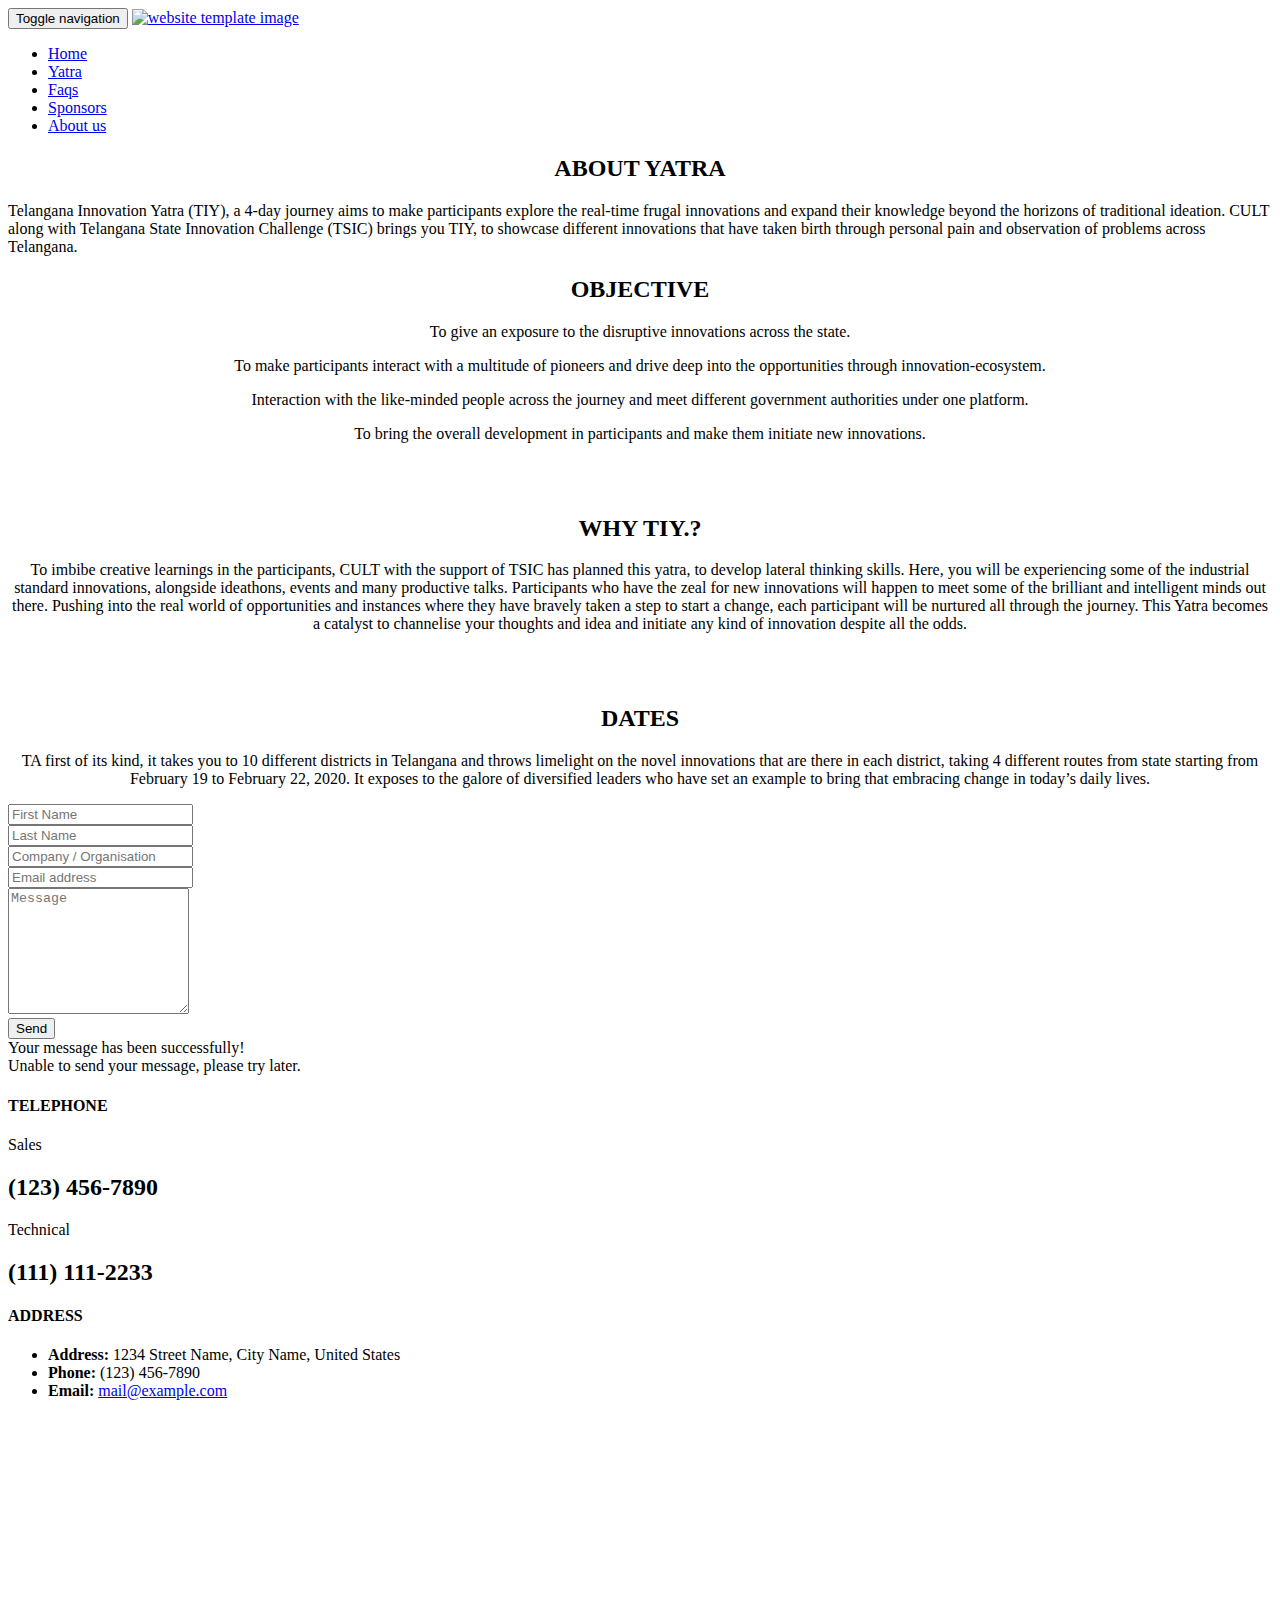
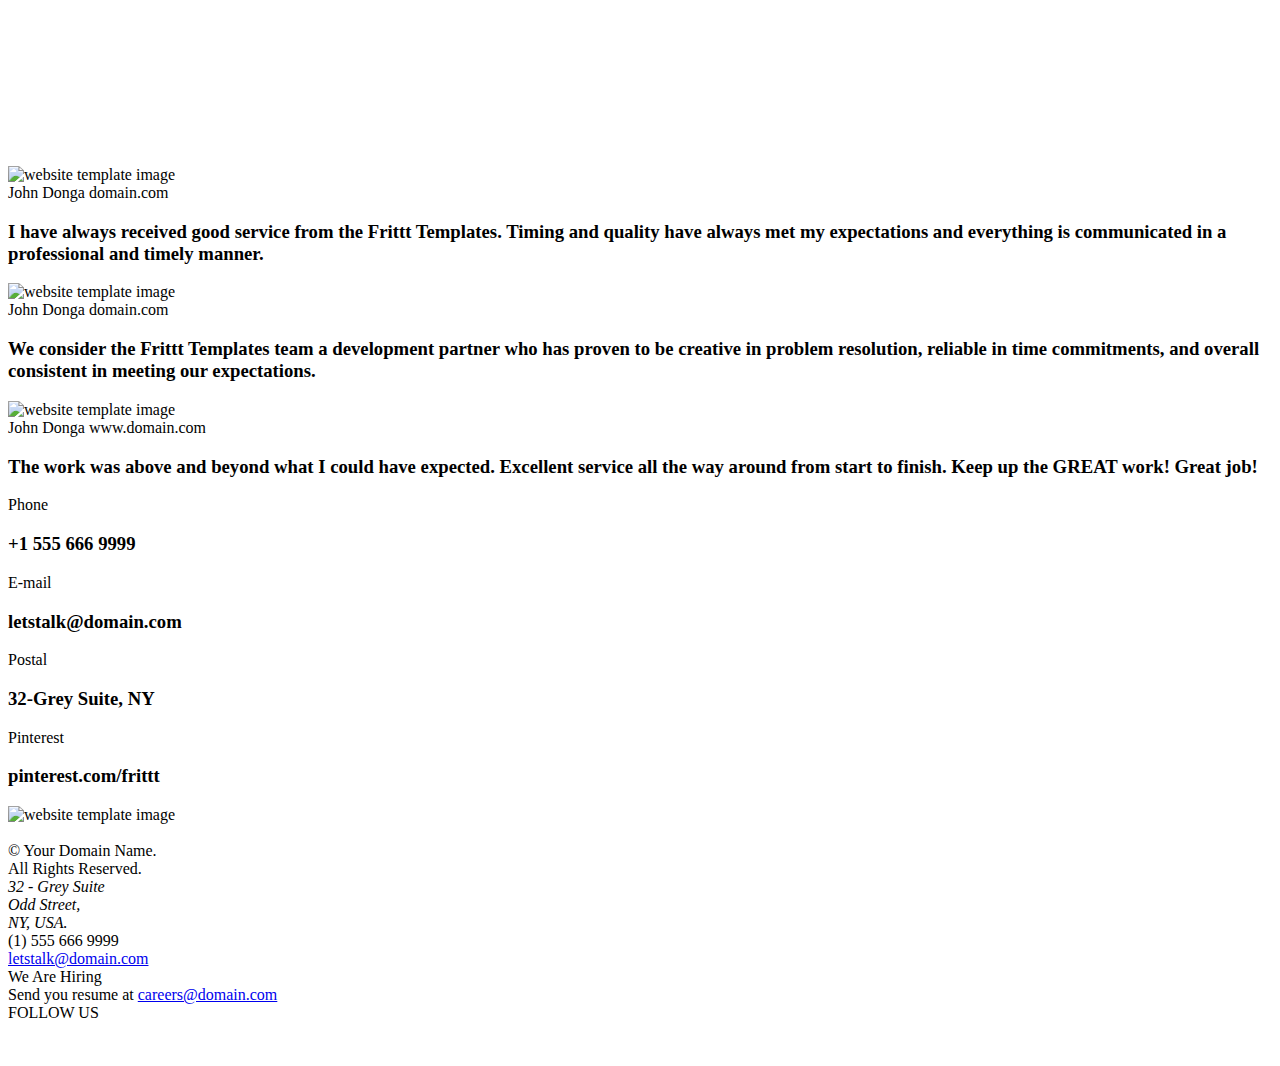
==== pages/about.html @ 552bbc72 "." ====
﻿<!DOCTYPE html>
<html>

<!-- Mirrored from www.free-css.com/assets/files/free-css-templates/preview/page235/thempleite/pages/contact.php by HTTrack Website Copier/3.x [XR&CO'2014], Wed, 11 Dec 2019 18:02:16 GMT -->
<!-- Added by HTTrack -->
<meta http-equiv="content-type" content="text/html;charset=UTF-8" /><!-- /Added by HTTrack -->

<head>
  <title>Telangana Innovation Yatra 2020 | About us</title>
  <meta charset="utf-8">
  <meta name="viewport" content="width=device-width, initial-scale=1.0, maximum-scale=1.0, user-scalable=no">
  <link rel="stylesheet" type="text/css" href="../assets/css/owl.theme.css">
  <link rel="stylesheet" type="text/css" href="../assets/css/pace-theme-flash.css">
  <link rel="stylesheet" type="text/css" href="../assets/css/bootstrap.min.css">
  <link rel="stylesheet" type="text/css" href="../assets/css/font-awesome.min.css">
  <link rel="stylesheet" type="text/css" href="../assets/css/style.css">
  <link rel="stylesheet" type="text/css" href="../assets/css/responsive.css">
  <link rel="stylesheet" type="text/css" href="../assets/css/animate.min.css">
  <style type="text/css">
    #freecssfooter {
      display: block;
      width: 100%;
      padding: 120px 0 20px;
      overflow: hidden;
      background-color: transparent;
      z-index: 5000;
      text-align: center;
    }

    #freecssfooter div#fcssholder div {
      display: none;
    }

    #freecssfooter div#fcssholder div:first-child {
      display: block;
    }

    #freecssfooter div#fcssholder div:first-child a {
      float: none;
      margin: 0 auto;
    }
  </style>
</head>

<body>
  <script type="text/javascript">
    (function () {
      var bsa = document.createElement('script');
      bsa.type = 'text/javascript';
      bsa.async = true;
      bsa.src = '../../../../../../../../s3.buysellads.com/ac/bsa.js';
      (document.getElementsByTagName('head')[0] || document.getElementsByTagName('body')[0]).appendChild(bsa);
    })();
  </script>
  <div class="main-wrapper">
    <div role="navigation" class="navbar navbar-default navbar-static-top">
      <div class="container">
        <div class="compressed">
          <div class="navbar-header">
            <button data-target=".navbar-collapse" data-toggle="collapse" class="navbar-toggle" type="button"><span
                class="sr-only">Toggle navigation</span> <span class="icon-bar"></span><span
                class="icon-bar"></span><span class="icon-bar"></span></button>
            <a href="https://vijayabhaskar00.github.io/cultnew/index.html" class="navbar-brand compressed"><img
                src="../assets/img/logo_condensed.png" alt="website template image"
                data-src="../assets/img/logo_condensed.png" width="119" height="22"></a>
          </div>
          <div class="navbar-collapse collapse">
            <ul class="nav navbar-nav navbar-right">
              <li><a href="https://vijayabhaskar00.github.io/cultnew/index.html">Home</a></li>
              <li><a href="pages/Yatra.html">Yatra</a></li>
              <li><a href="pages/Faqs.html">Faqs</a></li>
              <li><a href="pages/sponsors.html">Sponsors</a></li>
              <li><a href="pages/about.html">About us</a></li>
            </ul>
          </div>
        </div>
      </div>
    </div>
    <div class="section grey text-center m-t-60 p-t-40 p-b-40" id="banner-footer">
      <h2 style="text-align:center" class="normal m-b-10">ABOUT YATRA</h2>
      <p>Telangana Innovation Yatra (TIY), a 4-day journey aims to make participants explore the real-time frugal
        innovations and expand their knowledge beyond the horizons of traditional ideation. CULT along with Telangana
        State Innovation Challenge (TSIC) brings you TIY, to showcase different innovations that have taken birth
        through personal pain and observation of problems across Telangana.</p>
    </div>

    <h2 style="text-align:center" class="normal m-b-10">OBJECTIVE</h2>
    <p style="text-align:center">
      <p style="text-align:center">To give an exposure to the disruptive innovations across the state.
      </p>
      <p style="text-align:center">To make participants interact with a multitude of pioneers and drive deep into the
        opportunities through innovation-ecosystem.
      </p>
      <p style="text-align:center">Interaction with the like-minded people across the journey and meet different
        government authorities under one platform.
      </p>
      <p style="text-align:center">To bring the overall development in participants and make them initiate new
        innovations.
      </p>
    </p>

    <br>
    <br>

    <h2 style="text-align:center" class="normal m-b-10">WHY TIY.?</h2>
    <p style="text-align:center">
      <p style="text-align:center">To imbibe creative learnings in the participants, CULT with the support of TSIC has
        planned this yatra, to develop lateral thinking skills. Here, you will be experiencing some of the industrial
        standard innovations, alongside ideathons, events and many productive talks. Participants who have the zeal for
        new innovations will happen to meet some of the brilliant and intelligent minds out there. Pushing into the real
        world of opportunities and instances where they have bravely taken a step to start a change, each participant
        will be nurtured all through the journey. This Yatra becomes a catalyst to channelise your thoughts and idea and
        initiate any kind of innovation despite all the odds.
      </p>
    </p>

    <br>
    <br>

    <h2 style="text-align:center" class="normal m-b-10">DATES</h2>
    <p style="text-align:center">
      <p style="text-align:center">TA first of its kind, it takes you to 10 different districts in Telangana and throws
        limelight on the novel innovations that are there in each district, taking 4 different routes from state
        starting from February 19 to February 22, 2020. It exposes to the galore of diversified leaders who have set an
        example to bring that embracing change in today’s daily lives.
      </p>
    </p>










    <div class="section white">
      <div class="container">
        <div class=" p-b-60">
          <div class="row p-t-30">
            <div class="col-md-6 col-sm-6">
              <form id="contact_form" method="post" action="#">
                <div class="row form-row">
                  <div class="col-md-10">
                    <input name="txtFirstName" id="textFirstName" type="text" class="form-control"
                      placeholder="First Name">
                  </div>
                </div>
                <div class="row form-row">
                  <div class="col-md-10">
                    <input name="txtLastName" id="txtLastName" type="text" class="form-control" placeholder="Last Name">
                  </div>
                </div>
                <div class="row form-row">
                  <div class="col-md-10">
                    <input name="txtCompany" id="txtCompany" type="text" class="form-control"
                      placeholder="Company / Organisation">
                  </div>
                </div>
                <div class="row form-row">
                  <div class="col-md-10">
                    <input name="txtEmailAddress" id="txtEmailAddress" type="text" class="form-control"
                      placeholder="Email address">
                  </div>
                </div>
                <div class="row form-row">
                  <div class="col-md-10">
                    <textarea id="txtDesc" name="txtMessage" class="form-control" placeholder="Message"
                      rows="8"></textarea>
                  </div>
                </div>
                <div class="row form-row">
                  <div class="col-md-10">
                    <button type="button" id="button-send" class="btn btn-primary btn-cons">Send</button>
                  </div>
                  <div id="success">Your message has been successfully!</div>
                  <div id="error">Unable to send your message, please try later.</div>
                </div>
              </form>
            </div>
            <div class="col-md-6 feature-list">
              <h4 class="title custom-font text-black no-margin p-b-10">TELEPHONE</h4>
              <p class="no-margin">Sales</p>
              <h2 class="custom-font text-black no-margin">(123) 456-7890</h2>
              <p class="no-margin">Technical</p>
              <h2 class="custom-font text-black no-margin">(111) 111-2233</h2>
              <section class="p-t-20 p-b-20">
                <h4 class="title custom-font text-black">ADDRESS</h4>
                <ul class="address-list">
                  <li><i class="fa fa-map-marker"></i><strong>Address:</strong> 1234 Street Name, City Name, United
                    States</li>
                  <li><i class="fa fa-phone"></i><strong>Phone:</strong> (123) 456-7890</li>
                  <li><i class="fa fa-envelope"></i><strong>Email:</strong> <a
                      href="https://www.free-css.com/free-css-templates">mail@example.com</a></li>
                </ul>
              </section>
            </div>
          </div>
        </div>
      </div>
    </div>
    <div class="section white" style="height:350px" id="map"></div>
    <div class="section grey">
      <div class="container">
        <div class="p-t-60 p-b-50">
          <div id="testomonials" class="owl-carousel row">
            <div class="item">
              <div class="col-md-6 col-md-offset-3 text-center">
                <div class="testimonial-thumb"><img src="../assets/img/testimonial_img1.png"
                    alt="website template image"></div>
                <div class="testimonial-user"><span>John Donga</span> domain.com</div>
                <h3 class="normal text-center">I have always received good service from the Frittt Templates. Timing
                  and
                  quality have always met my expectations and everything is communicated in a professional and timely
                  manner.</h3>
              </div>
            </div>
            <div class="item">
              <div class="col-md-6 col-md-offset-3 text-center">
                <div class="testimonial-thumb"><img src="../assets/img/testimonial_img2.png"
                    alt="website template image"></div>
                <div class="testimonial-user"><span>John Donga</span> domain.com</div>
                <h3 class="normal text-center">We consider the Frittt Templates team a development partner who has
                  proven to be creative in problem resolution, reliable in time commitments, and overall consistent in
                  meeting our expectations.</h3>
              </div>
            </div>
            <div class="item">
              <div class="col-md-6 col-md-offset-3 text-center">
                <div class="testimonial-thumb"><img src="../assets/img/testimonial_img3.png"
                    alt="website template image"></div>
                <div class="testimonial-user"><span>John Donga</span> www.domain.com</div>
                <h3 class="semi-bold text-center">The work was above and beyond what I could have expected. Excellent
                  service all the way around from start to finish. Keep up the GREAT work! Great job!</h3>
              </div>
            </div>
          </div>
        </div>
      </div>
    </div>
    <div class="section black contact-details green-icons">
      <div class="container">
        <div class="row">
          <div class="col-md-3 text-center">
            <div class="services-box-3"><i class="fa fa-phone"></i>
              <div class="content">
                <p>Phone</p>
                <h3>+1 555 666 9999</h3>
              </div>
            </div>
          </div>
          <div class="col-md-3 text-center">
            <div class="services-box-3"><i class="fa fa-envelope"></i>
              <div class="content">
                <p>E-mail</p>
                <h3>letstalk@domain.com</h3>
              </div>
            </div>
          </div>
          <div class="col-md-3 text-center">
            <div class="services-box-3"><i class="fa fa-map-marker"></i>
              <div class="content">
                <p>Postal</p>
                <h3>32-Grey Suite, NY</h3>
              </div>
            </div>
          </div>
          <div class="col-md-3 text-center">
            <div class="services-box-3"><i class="fa fa-pinterest-square"></i>
              <div class="content">
                <p>Pinterest</p>
                <h3>pinterest.com/frittt</h3>
              </div>
            </div>
          </div>
        </div>
      </div>
    </div>
    <div class="section white footer">
      <div class="container">
        <div class="p-t-30 p-b-50">
          <div class="row">
            <div class="col-md-2 col-lg-2 col-sm-2 col-xs-12 xs-m-b-20"><img src="../assets/img/logo_condensed.png"
                alt="website template image" data-src="../assets/img/logo_condensed.png" width="119" height="22"><br>
              <br>
              &copy; Your Domain Name.<br>
              All Rights Reserved.</div>
            <div class="col-md-4 col-lg-3 col-sm-4 col-xs-12 xs-m-b-20">
              <address class="xs-no-padding col-md-6 col-lg-6 col-sm-6 col-xs-12">
                32 - Grey Suite<br>
                Odd Street,<br>
                NY, USA.
              </address>
              <div class="xs-no-padding col-md-6 col-lg-6 col-sm-6">
                <div>(1) 555 666 9999</div>
                <a href="https://www.free-css.com/free-css-templates">letstalk@domain.com</a>
              </div>
              <div class="clearfix"></div>
            </div>
            <div class="col-md-2 col-lg-2 col-sm-2 col-xs-12 xs-m-b-20">
              <div class="bold">We Are Hiring</div>
              Send you resume at <a href="https://www.free-css.com/free-css-templates">careers@domain.com</a>
            </div>
            <div class="col-md-2 col-lg-2 col-sm-2 col-xs-12">
              <div class="bold">FOLLOW US</div>
              <br>
              <a href="https://www.free-css.com/free-css-templates"><i class="fa fa-facebook fa-2x"></i></a>&nbsp;<a
                href="https://www.free-css.com/free-css-templates"><i class="fa fa-twitter fa-2x"></i></a>&nbsp;<a
                href="https://www.free-css.com/free-css-templates"><i class="fa fa-youtube-play fa-2x"></i></a>&nbsp;<a
                href="https://www.free-css.com/free-css-templates"><i class="fa fa-github fa-2x"></i></a>&nbsp;<a
                href="https://www.free-css.com/free-css-templates"><i class="fa fa-dribbble fa-2x"></i></a>&nbsp;<a
                href="https://www.free-css.com/free-css-templates"><i class="fa fa-pinterest fa-2x"></i></a>
            </div>
          </div>
        </div>
      </div>
    </div>
  </div>
  <script src="../assets/js/jquery-1.8.3.min.js"></script>
  <script src="../assets/js/bootstrap.min.js"></script>
  <script src="../assets/js/pace.min.js"></script>
  <script src="../assets/js/jquery.unveil.min.js"></script>
  <script src="../assets/js/owl.carousel.min.js"></script>
  <script src="../assets/js/jquery.nicescroll.min.js"></script>
  <script src="http://maps.google.com/maps/api/js?key=AIzaSyBc7sEZqdqwxb0cKJ3f85nGOZt2fNYqDVg"></script>
  <script src="../assets/js/gmaps.js"></script>
  <script src="../assets/js/google_maps.js"></script>
  <script src="../assets/js/core.js"></script>
</body>

<!-- Mirrored from www.free-css.com/assets/files/free-css-templates/preview/page235/thempleite/pages/contact.php by HTTrack Website Copier/3.x [XR&CO'2014], Wed, 11 Dec 2019 18:02:17 GMT -->

</html>
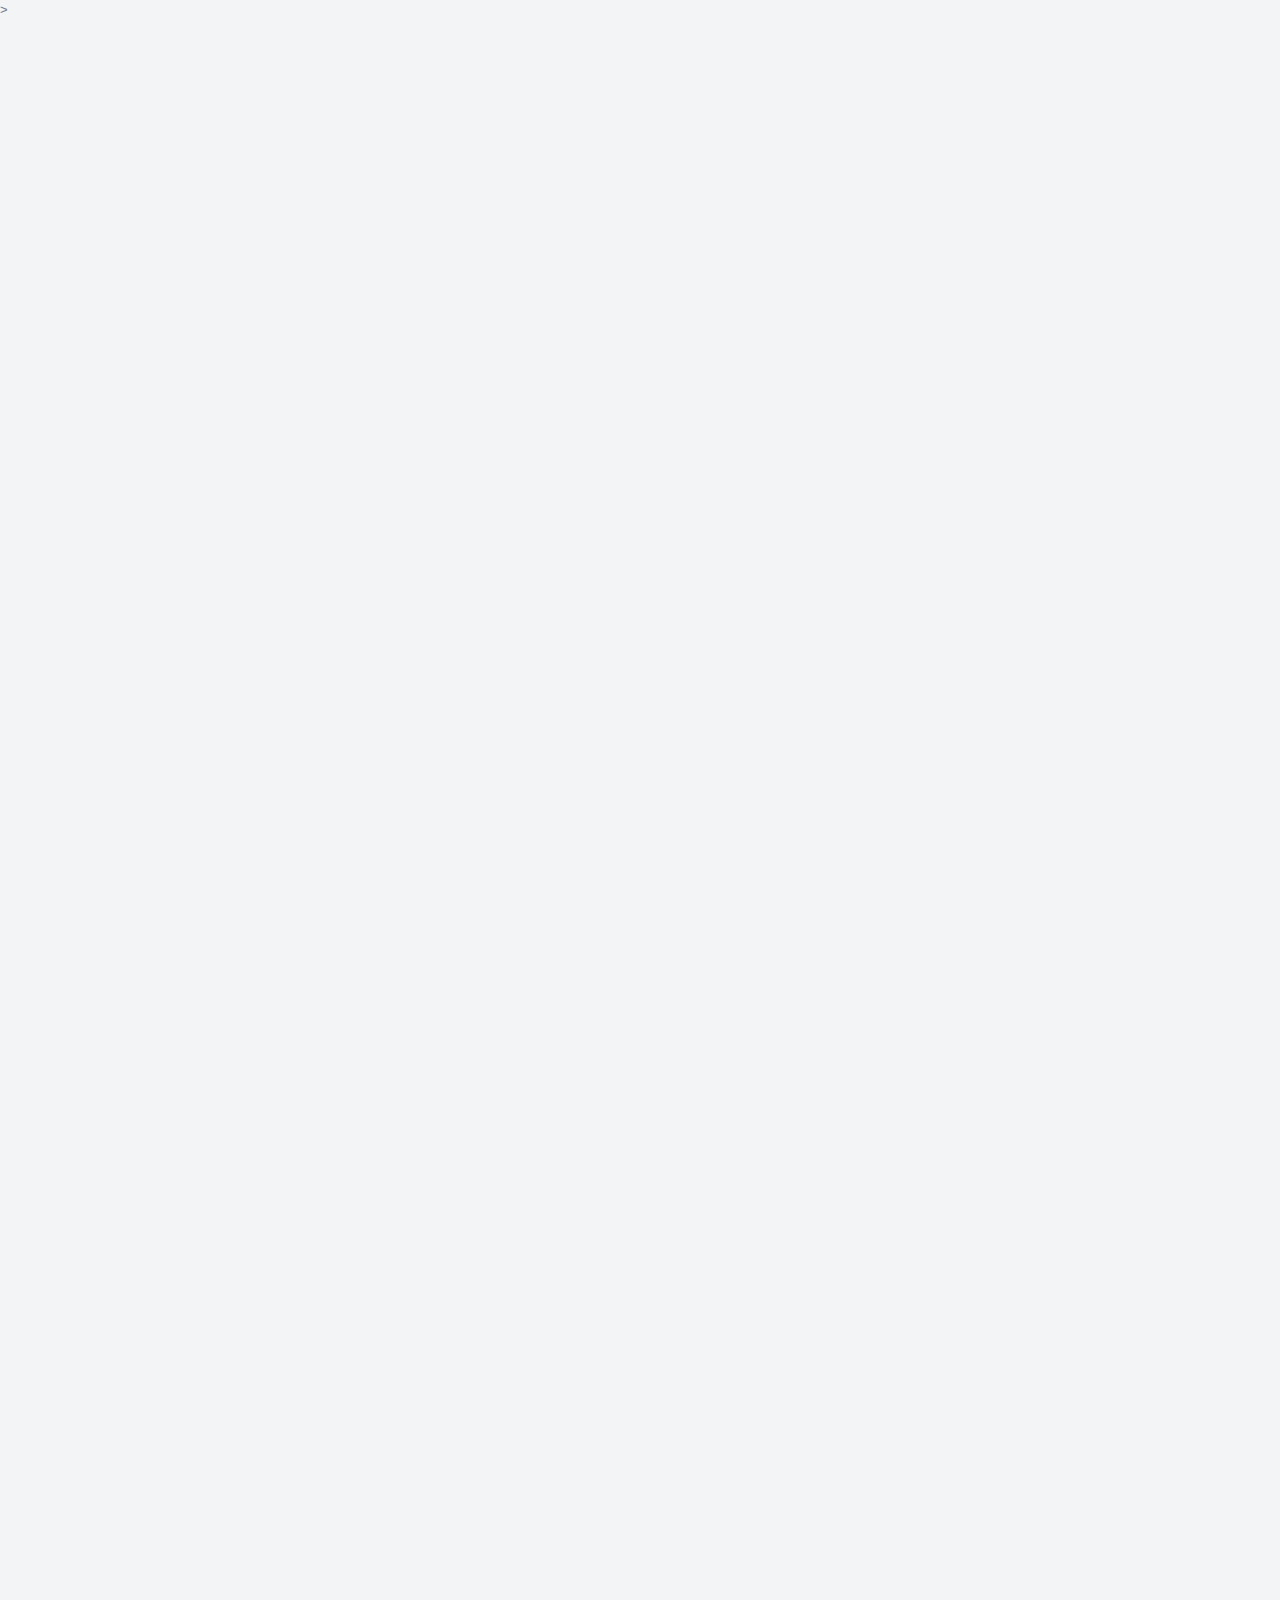
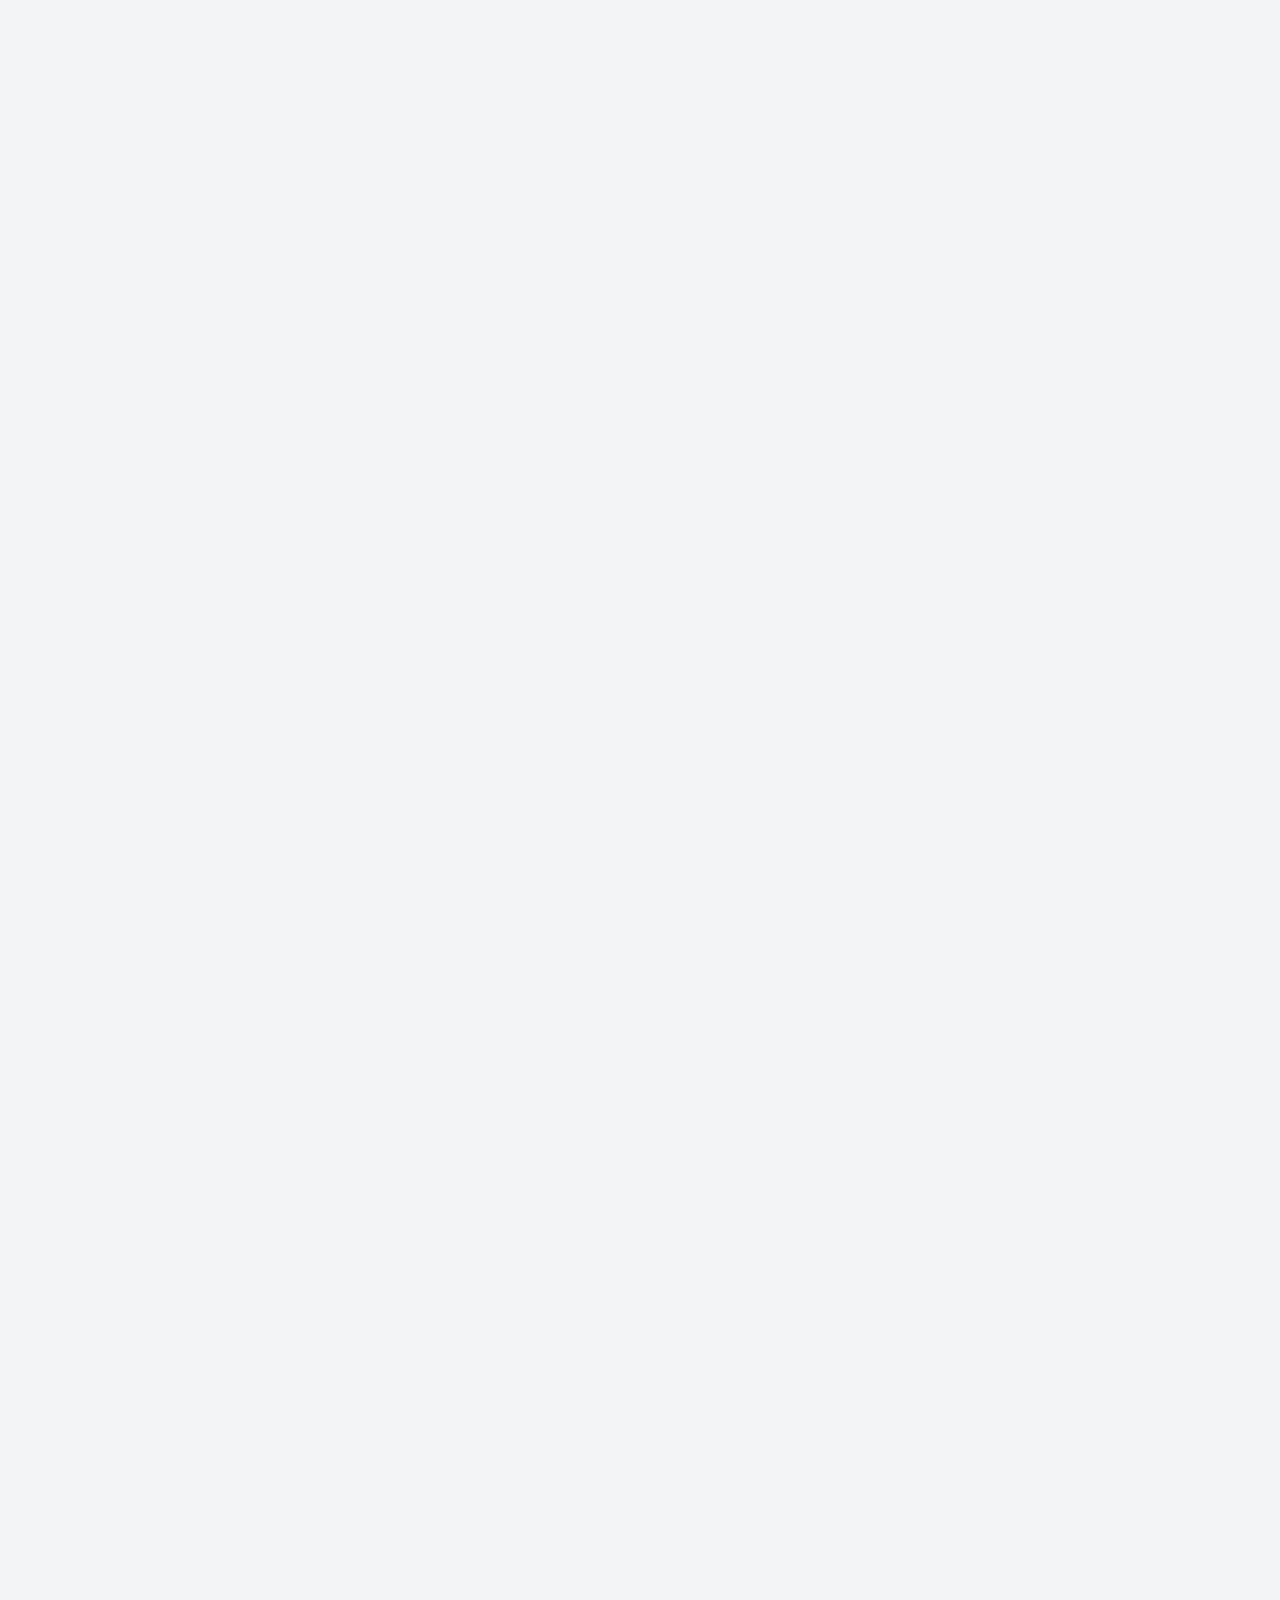
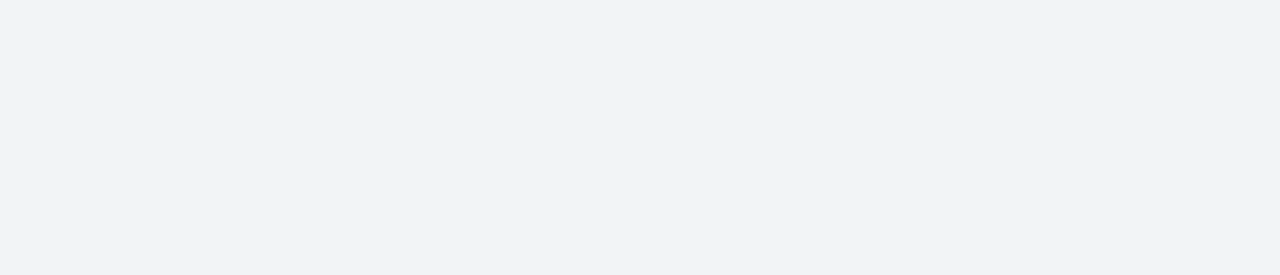
==== commit dd5da8b8: "." ====
--- a/pages/about.html
+++ b/pages/about.html
@@ -16,6 +16,8 @@
   <link rel="stylesheet" type="text/css" href="../assets/css/style.css">
   <link rel="stylesheet" type="text/css" href="../assets/css/responsive.css">
   <link rel="stylesheet" type="text/css" href="../assets/css/animate.min.css">
+  <!-- Favicon -->
+  <link rel="shortcut icon" type="image/png" href="/favicon.ico">>
   <style type="text/css">
     #freecssfooter {
       display: block;
@@ -62,15 +64,15 @@
                 class="icon-bar"></span><span class="icon-bar"></span></button>
             <a href="https://vijayabhaskar00.github.io/cultnew/index.html" class="navbar-brand compressed"><img
                 src="../assets/img/logo_condensed.png" alt="website template image"
-                data-src="../assets/img/logo_condensed.png" width="119" height="22"></a>
+                data-src="../assets/img/logo_condensed.png" width="250" height="22"></a>
           </div>
           <div class="navbar-collapse collapse">
             <ul class="nav navbar-nav navbar-right">
               <li><a href="https://vijayabhaskar00.github.io/cultnew/index.html">Home</a></li>
-              <li><a href="pages/Yatra.html">Yatra</a></li>
-              <li><a href="pages/Faqs.html">Faqs</a></li>
-              <li><a href="pages/sponsors.html">Sponsors</a></li>
-              <li><a href="pages/about.html">About us</a></li>
+              <li><a href="https://vijayabhaskar00.github.io/cultnew/pages/Yatra.html">Yatra</a></li>
+              <li><a href="https://vijayabhaskar00.github.io/cultnew/pages/Faqs.html">Faqs</a></li>
+              <li><a href="https://vijayabhaskar00.github.io/cultnew/pages/sponsors.html">Sponsors</a></li>
+              <li><a href="https://vijayabhaskar00.github.io/cultnew/pages/about.html">About us</a></li>
             </ul>
           </div>
         </div>
@@ -267,10 +269,10 @@
             </div>
           </div>
           <div class="col-md-3 text-center">
-            <div class="services-box-3"><i class="fa fa-pinterest-square"></i>
+            <div class="services-box-3"><i class="fa fa-instagram"></i>
               <div class="content">
-                <p>Pinterest</p>
-                <h3>pinterest.com/frittt</h3>
+                <p>Instagram</p>
+                <h3>instagram.com/cult.warangal</h3>
               </div>
             </div>
           </div>
--- a/assets/css/style.css
+++ b/assets/css/style.css
@@ -0,0 +1 @@
+@font-face{font-family:"Montserrat";font-style:normal;font-weight:400;src:local("Montserrat-Regular"),url("fonts/Montserrat-Regular.html") format("woff2")}@font-face{font-family:"Montserrat";font-style:normal;font-weight:700;src:local("Montserrat-Bold"),url("fonts/Montserrat-Bold.html") format("woff2")}@font-face{font-family:"Open Sans";font-style:normal;font-weight:300;src:local("Open Sans Light"),url("fonts/OpenSans-Light.html") format("woff2")}@font-face{font-family:"Open Sans";font-style:normal;font-weight:400;src:local("Open Sans"),url("fonts/OpenSans.html") format("woff2")}@font-face{font-family:"Open Sans";font-style:normal;font-weight:600;src:local("Open Sans Semibold"),url("fonts/OpenSans-Semibold.html") format("woff2")}@font-face{font-family:"Open Sans";font-style:normal;font-weight:700;src:local("Open Sans Bold"),url("fonts/OpenSans-Bold.html") format("woff2")}::-webkit-input-placeholder{color:#919399}:-moz-placeholder{color:#333843}::-moz-placeholder{color:#333843}:-ms-input-placeholder{color:#333843}html{font-size:100%}body{color:#6f7b8a;font-family:"Helvetica Neue",Helvetica,Arial,sans-serif;font-size:13px;padding:0 !important;margin:0 !important;line-height:1.5;font-style:normal;font-weight:normal;background-color:#f2f4f6;text-rendering:optimizeLegibility}.main-wrapper{opacity:0}body.pace-running .main-wrapper{opacity:0}body.pace-done .main-wrapper{opacity:1}.tableCell{vertical-align:top}.navbar>.container .navbar-brand{margin-left:0}.navbar-brand{line-height:34px;margin:33px 0;padding:0}.navbar-static-top,.navbar-fixed-tops{position:fixed;top:0;left:0;z-index:70;width:100%;padding:0;margin:0}.navbar-top{position:absolute;top:0;left:0;z-index:70;width:100%;padding:0;margin:0}.navbar-default{background-image:none;background-color:#fff;box-shadow:none;border-bottom:1px solid #e5e9ec}.navbar-transparent{background-color:transparent}.compressed .navbar-nav>li>a{margin:11px 25px;font-family:"Open Sans","Helvetica","Arial";text-transform:uppercase;letter-spacing:0.8;font-size:0.875em;text-rendering:optimizeLegibility}.navbar-brand.compressed{margin:16px 0 17px 0}.navbar-top .navbar-nav{margin-top:15px}.navbar-nav>li>a{line-height:45px;margin:39px 25px;padding:0}.navbar-nav>li>a:hover,.navbar-nav>li>a:focus{background-color:transparent;border-bottom:#fff 2px solid}.navbar-default .navbar-nav> li>a:hover,.navbar-default .navbar-nav>li>a:focus{background-color:transparent;border-bottom:0}.navbar-transparent .navbar-nav>.active>a{background-image:none;box-shadow:none;background-color:#fff;color:#22262e}.navbar-transparent .navbar-nav>li>a{color:#000;font-family:"Open Sans","Helvetica","Arial";text-transform:uppercase;letter-spacing:0.8;font-size:0.875em;text-rendering:optimizeLegibility}.navbar-default .navbar-nav>.active>a{background-image:none;box-shadow:none;background-color:#fff;color:#22262e}.navbar-nav>li>a{color:#909296;font-family:'Montserrat',sans-serif;font-weight:bold}.navbar-default .navbar-toggle{border:none}.navbar-default .navbar-toggle:hover,.navbar-default .navbar-toggle:active{background-color:#fff}.navbar-default .navbar-toggle .icon-bar{background-color:#000}.navbar-toggle .icon-bar{border-radius:0;height:3px}.navbar-transparent .navbar-toggle{margin-top:35px}.navbar-transparent .navbar-toggle .icon-bar{background-color:#000}.navbar-toggle{margin-top:15px}.ha-header{height:140px}.ha-header .navbar-nav>li>a{text-align:left}.page-header{margin:0 0 20px;border-bottom:0}.page-header h1,.page-header h2,.page-header h3,.page-header h4{display:inline-block}h1,h2,h3,h4,h5,h6{margin:10px 0;text-rendering:optimizeLegibility}h1{line-height:46px}h2{line-height:42px}h3{line-height:34px}h4{line-height:28px;font-size:16px}h3 small,h4 small,h5 small{font-family:'Open Sans';font-weight:300;color:#444}h1 small,h2 small,h3 small,h4 small,h5 small,h6 small,.h1 small,.h2 small,.h3 small,.h4 small,.h5 small,.h6 small,h1 .small,h2 .small,h3 .small,h4 .small,h5 .small,h6 .small,.h1 .small,.h2 .small,.h3 .small,.h4 .small,.h5 .small,.h6 .small{color:#505458;font-size:62%}h1,h2,h3,h4,h5,h6{font-family:'Open Sans';font-weight:300;color:#505458}h1.block,h2.block,h3.block,h4.block,h5.block,h6.block{padding-bottom:10px}a{text-shadow:none !important;color:#0d638f;transition:color 0.1s linear 0s,background-color 0.1s linear 0s,opacity 0.1s linear 0s!important}a,a:focus,a:hover,a:active{outline:0;text-decoration:none}label.inline{display:inline-block;position:relative;top:0;font-size:13px}ul>li{padding-left:0;line-height:20px}address{margin-bottom:0}blockquote{padding:0 0 0 18px;border-left:5px solid #EEEEEE}blockquote p{font-size:16px}blockquote small:before{content:""}blockquote.pull-right small:after{content:""}blockquote small{line-height:29px;color:#8b91a0}.logo{margin:18px 14px}.normal{font-weight:normal}.semi-bold{font-weight:600}.bold{font-weight:bold}.all-caps{text-transform:uppercase}.light{font-weight:300 !important}.small-text{font-size:12px !important}.normal-text{font-size:13px !important}.large-text{font-size:15px !important}.center-text{text-align:center !important}.muted{color:#b6bfc5}.bg-blue{background-color:#00acec !important}.bg-red{background-color:#f35958 !important}.bg-yellow{background-color:#00acec !important}.bg-green{background-color:#2ec574 !important}.bg-purple{color:#852b99 !important}.bg-grey{color:#555555 !important}.text-black{color:#1b1e24 !important}.text-white{color:#100f0f !important}.text-success{color:#2ec574 !important}.text-info{color:#0090D9 !important}.text-warning{color:#fbb05e !important}.text-error{color:#F35958 !important}.text-right{text-align:right !important}.text-left{text-align:left !important}.text-center{text-align:center !important}.color-bands.green{background-color:#2ec574}.color-bands.purple{background-color:#a272b2}.color-bands.red{background-color:#f35958}.color-bands.blue{background-color:#14b9d6}hr{margin:20px 0;border:0;border-top:1px solid #E0DFDF;border-bottom:1px solid #FEFEFE}.middle>*{vertical-align:middle}.hide{display:none !important}.appear{visibility:hidden}.v-align-bottom{vertical-align:bottom}.v-align-top{vertical-align:top}.v-align-middle{vertical-align:middle}.no-padding{padding:0 !important}.no-margin{margin:0 !important}.padding-10{padding:10px}.padding-20{padding:20px}.p-t-10{padding-top:10px}.p-t-20{padding-top:20px}.p-t-30{padding-top:30px}.p-t-40{padding-top:40px}.p-t-50{padding-top:50px}.p-t-60{padding-top:60px}.p-t-70{padding-top:70px}.p-t-80{padding-top:80px}.p-b-10{padding-bottom:10px}.p-b-20{padding-bottom:20px}.p-b-30{padding-bottom:30px}.p-b-40{padding-bottom:40px}.p-b-50{padding-bottom:50px}.p-b-60{padding-bottom:60px}.p-l-10{padding-left:10px}.p-l-20{padding-left:20px}.p-l-30{padding-left:30px}.p-l-40{padding-left:40px}.p-l-50{padding-left:50px}.p-l-50{padding-left:50px}.p-r-10{padding-right:10px}.p-r-20{padding-right:20px}.p-r-30{padding-right:30px}.p-r-40{padding-right:40px}.p-r-50{padding-right:50px}.p-r-60{padding-right:60PX}.margin-10{margin:10px}.margin-20{margin:20px}.m-t-10{margin-top:10px}.m-t-20{margin-top:20px}.m-t-30{margin-top:30px}.m-t-40{margin-top:40px}.m-t-50{margin-top:50px}.m-t-60{margin-top:60px}.m-b-10{margin-bottom:10px}.m-b-20{margin-bottom:20px}.m-b-30{margin-bottom:30px}.m-b-40{margin-bottom:40px}.m-b-50{margin-bottom:50px}.m-b-60{margin-bottom:60px}.m-b-70{margin-bottom:70px}.m-l-10{margin-left:10px}.m-l-20{margin-left:20px}.m-l-30{margin-left:30px}.m-l-40{margin-left:40px}.m-r-10{margin-right:10px}.m-r-20{margin-right:20px}.m-r-30{margin-right:30px}.m-r-40{margin-right:40px}.inline{display:inline-block}.custom-font{font-family:'Montserrat',sans-serif;letter-spacing:0.8px}img.resize{max-width:100%;height:auto}.push-bottom{position:absolute;bottom:0}.push-top{position:absolute;top:0}.section.relative{position:relative}.section.first{margin-top:68px}.section.white{background-color:#fff}.section.grey{background-color:#f2f4f6}.section.dark-grey{background-color:#e5e9ec}.section.black{background-color:#22262e}.section.green{background-color:#2ec574}.section.purple{background-color:#746487}.section.red{background-color:#f35958}.section.blue{background-color:#0090d9}p{margin:0 0 10px;line-height:21px}.btn{display:inline-block;*display:inline;padding:9px 12px;padding-top:7px;margin-bottom:0;*margin-left:.3em;font-size:14px;line-height:20px;color:#5e5e5e;text-align:center;vertical-align:middle;cursor:pointer;background-color:#d1dade;*border:0;-webkit-border-radius:3px;-webkit-border-radius:3px;-webkit-border-radius:3px;background-image:none !important;border:none;text-shadow:none;box-shadow:none;transition:all 0.12s linear 0s !important;font:14px/20px "Helvetica Neue",Helvetica,Arial,sans-serif}.btn:focus{outline:none}.btn:hover,.btn:focus,.btn:active,.btn.active,.btn.disabled,.btn[disabled]{background-color:#c1cace;*background-color:#c1cace}.btn-cons{margin-right:5px;min-width:120px;margin-bottom:8px}.btn-demo-space{margin-bottom:8px}.demo-placeholder{width:100%;height:250px}.btn-social{font-size:20px;margin:10px}.btn-social:hover,.btn-social:focus,.btn-social:active,.btn-social.active,.btn-social.disabled,.btn-social[disabled]{color:#2d8ebf;text-decoration:none}.btn-primary{color:#fff;background-color:#2ec574}.btn-primary:hover,.btn-primary:focus,.btn-primary:active,.btn-primary.active,.btn-primary.disabled,.btn-primary[disabled]{background-color:#2ec574;*background-color:#2ec574}.btn-success{color:#fff;background-color:#0090d9}.btn-success:hover,.btn-success:focus,.btn-success:active,.btn-success.active,.btn-success.disabled,.btn-success[disabled]{background-color:#1285d1;*background-color:#1285d1}.btn-info{color:#fff;background-color:#1f3853}.btn-info:hover,.btn-info:focus,.btn-info:active,.btn-info.active,.btn-info.disabled,.btn-info[disabled]{background-color:#152639;*background-color:#152639}.btn-warning{color:#fff;background-color:#FBB05E}.btn-warning:hover,.btn-warning:focus,.btn-warning:active,.btn-warning.active,.btn-warning.disabled,.btn-warning[disabled]{background-color:#f8a142;*background-color:#f8a142}.btn-danger{color:#fff;background-color:#f35958}.btn-danger:hover,.btn-danger:focus,.btn-danger:active,.btn-danger.active,.btn-danger.disabled,.btn-danger[disabled]{background-color:#e94847;*background-color:#e94847}.btn-danger-dark{color:#fff;background-color:#b94141}.btn-danger-dark:hover,.btn-danger-dark:focus,.btn-danger-dark:active,.btn-danger-dark.active,.btn-danger-dark.disabled,.btn-danger-dark[disabled]{background-color:#e94847;*background-color:#e94847;color:#fff}.btn-dark{color:#fff;background-color:#333a49}.btn-transparent{color:#fff;background-color:rgba(0,0,0,0.27)}.btn-transparent:hover,.btn-transparent:focus,.btn-transparent:active,.btn-transparent.active,.btn-transparent.disabled,.btn-transparent[disabled]{background-color:rgba(0,0,0,0.15)}.btn-purple{color:#fff;background-color:#746487}.btn-purple:hover,.btn-purple:focus,.btn-purple:active,.btn-purple.active,.btn-purple.disabled,.btn-purple[disabled]{background-color:rgba(0,0,0,0.15)}.btn-white{color:#5e5e5e;background-color:#fff;border:1px solid #e5e9ec}.btn-white:hover,.btn-white:focus,.btn-white:active,.btn-white.active,.btn-white.disabled,.btn-white[disabled]{background-color:#fbfcfd;*background-color:#fbfcfd;border:1px solid #b4b9be}.btn-link{color:#5e5e5e;background-color:transparent;border:none}.btn-large{padding:11px 19px;font-size:16px;-webkit-border-radius:4px;-moz-border-radius:4px;border-radius:4px}.btn-link:hover,.btn-link:focus,.btn-link:active,.btn-link.active,.btn-link.disabled,.btn-link[disabled]{background-color:transparent;*background-color:transparent}.btn-large [class^="icon-"],.btn-large [class*=" icon-"]{margin-top:4px}.btn-small{padding:3px 12px;font-size:11.9px;-webkit-border-radius:3px;-moz-border-radius:3px;border-radius:3px}.btn-small [class^="icon-"],.btn-small [class*=" icon-"]{margin-top:0}.btn-mini [class^="icon-"],.btn-mini [class*=" icon-"]{margin-top:-1px}.btn-mini{padding:2px 9px;font-size:10.5px;-webkit-border-radius:3px;-moz-border-radius:3px;border-radius:3px}.btn-group.open .btn.dropdown-toggle{background-color:#e6e6e6}.btn-group.open .btn-primary.dropdown-toggle{background-color:#2ec574}.btn-group.open .btn-warning.dropdown-toggle{background-color:#fbc01e}.btn-group.open .btn-danger.dropdown-toggle{background-color:#e94847}.btn-group.open .btn-success.dropdown-toggle{background-color:#0090d9}.btn-group.open .btn-info.dropdown-toggle{background-color:#152639}.btn-group.open .btn-inverse.dropdown-toggle{background-color:#222}.btn-group.open .btn-white.dropdown-toggle{background-color:#fbfcfd}.btn-group>.btn+.dropdown-toggle{-webkit-box-shadow:none;-moz-box-shadow:none;box-shadow:none;border-left:1px #f7f7f7 solid}.btn-block+.btn-block{margin-top:8px}.btn .caret{margin-left:3px}.btn .caret.single{margin-left:0}.btn-group>.dropdown-menu{font-size:13px}.btn-group>.dropdown-menu li{padding-left:0}.dropdown-menu{position:absolute;top:100%;left:0;z-index:1000;display:none;float:left;list-style:none;text-shadow:none;-webkit-box-shadow:0 0 5px rgba(86,96,117,0.20);-moz-box-shadow:0 0 5px rgba(86,96,117,0.20);box-shadow:0 0 5px rgba(86,96,117,0.20);border:none;border-radius:3px;padding:0;font-size:13px}.dropdown-menu .divider{background-color:#eaedf0;height:1px;margin:3px 0;border-bottom:0}.dropdown-menu>li>a{line-height:25px;color:#2a2e36;margin:4px;border-radius:3px;text-align:left}.dropdown-menu>li>a:hover,.dropdown-menu>li>a:focus,.dropdown-submenu:hover>a,.dropdown-submenu:focus>a{color:#1b1e24;text-decoration:none;background-color:#eff2f3;background-image:none}.dropdown-menu>.active>a,.dropdown-menu>.active>a:hover,.dropdown-menu>.active>a:focus{color:#1b1e24;text-decoration:none;background-color:#eff2f3;background-image:none}.dropdown-menu>.disabled>a,.dropdown-menu>.disabled>a:hover,.dropdown-menu>.disabled>a:focus{color:#999}.dropdown-menu>.disabled>a:hover,.dropdown-menu>.disabled>a:focus{text-decoration:none;cursor:default;background-color:transparent;background-image:none;filter:progid:DXImageTransform.Microsoft.gradient(enabled=false)}.btn-group>.btn+.dropdown-toggle{padding-right:10px;border-left:1px solid #E5E9EC}.btn-group>.btn:hover,.btn-group>.btn:focus,.btn-group>.btn:active,.btn-group>.btn.active{z-index:0}.btn-group>.btn.btn-white:hover,.btn-group>.btn.btn-white:focus,.btn-group>.btn.btn-white:active,.btn-group>.btn.btn-white.active{border:1px solid #E5E9EC}.btn-group>.btn.btn-mini+.dropdown-toggle{padding-right:8px}.grid{clear:both;margin-top:0;margin-bottom:25px;padding:0}.grid:after,.grid:before{display:table;color:""}.grid-title{margin-bottom:15px;border-bottom:1px solid #eee}.grid-title h4{display:inline-block;font-size:16px;font-weight:400;margin:0;padding:0;margin-bottom:7px;width:60%;white-space:nowrap;overflow:hidden;text-overflow:ellipsis}.grid-title h4 i{font-size:14px;margin-right:5px;color:#666}.grid-title .tools,.grid-title .actions{display:inline-block;padding:0;margin:0;margin-top:6px;float:right}.grid-title .tools>a{display:inline-block;height:16px;margin-left:5px}.grid-title .dropdown-menu i{color:#000}.grid-title .tools>a:hover{text-decoration:none;-webkit-transition:all 0.1s ease-in-out;-moz-transition:all 0.1s ease-in-out;-o-transition:all 0.1s ease-in-out;-ms-transition:all 0.1s ease-in-out;transition:all 0.1s ease-in-out;opacity:.6;filter:'alpha(opacity=60)'}.grid-title .actions>.btn-group{margin-top:-12px}.grid-title .actions>.btn{padding:4px 10px;margin-top:-13px}.grid-title .actions>.btn-group>.btn{padding:4px 10px;margin-top:-1px}.grid-title .actions>.btn.mini{margin-top:-12px;padding:4px 10px}.grid-title .pagination.pagination-small{float:right !important;display:inline-block !important;margin:0;margin-top:-2px}.grid .solid .grid-title{color:#fff !important;border-bottom:1px solid #fff}.grid-body{clear:both;padding:0}.grid-body.light-blue,.grid.light-blue{background-color:#bfd5fa !important}.grid-body.blue,.grid.blue{background-color:#58acf3 !important}.grid-body.red,.grid.red{background-color:#f35958 !important}.grid-body.yellow,.grid.yellow{background-color:#ffb848 !important}.grid-body.green,.grid.green{background-color:#2ec574 !important}.grid-body.purple,.grid.purple{background-color:#852b99 !important}.grid-body.light-grey,.grid.light-grey{background-color:#fafafa !important}.grid-body.dark-grey,.grid.dark-grey{background-color:#555555 !important}.grid-body .btn-toolbar{margin:0 !important;padding:0 !important}.grid-body .btn-group{margin:0 !important;padding:0 !important;margin-bottom:10px}.sortable .grid .grid-title{cursor:move}.ui-sortable{min-height:0 !important}.ui-sortable-placeholder{border:1px dotted black;visibility:visible !important;height:100% !important}.ui-sortable-placeholder *{visibility:hidden}.sortable-box-placeholder{background-color:#f5f5f5;border:1px dashed #DDDDDD;display:block;margin-top:0 !important;margin-bottom:24px !important}.sortable-box-placeholder *{visibility:hidden}.grid.solid .grid-title .tools{margin-top:2px;border:0}.grid.solid .grid-title{margin-bottom:5px;border:0;padding:13px 15px 6px;border-bottom:1px solid rgba(255,255,255,0.35) !important}.grid.solid .grid-title h4{color:#fff}.grid.solid .grid-body{color:#fff;padding:20px}.grid.solid .grid-body h3{color:#fff}.grid.simple{padding:0 !important}.grid.simple .grid-title{padding:14px 15px 7px 15px;border-bottom:1px solid #eee;color:#282323 !important;background-color:#fff}.grid.simple .grid-title>.actions>.btn>i{color:#fff !important}.grid.simple .grid-title .tools{margin-top:0;position:relative}.grid.simple .grid-title .tools a,.grid.solid .grid-title .tools a{position:relative;background:no-repeat;transition:all 0.1s linear 0s}.grid.simple .grid-title .tools>a.remove,.grid.solid .grid-title .tools>a.remove{background-position:-66px -38px;width:10px;height:10px;top:-5px}.grid.simple .grid-title .tools>a.config,.grid.solid .grid-title .tools>a.config{background-position:-3px -32px;width:22px;height:22px}.grid.simple .grid-title .tools>a.reload,.grid.solid .grid-title .tools>a.reload{background-position:-37px -38px;width:12px;height:10px;top:-5px}.grid.simple .grid-title .tools>a.expand,.grid.solid .grid-title .tools>a.expand{background-position:-123px -40px;width:10px;height:6px;top:-5px}.grid.simple .grid-title .tools>a.collapse,.grid.solid .grid-title .tools>a.collapse{background-position:-95px -40px;width:9px;height:7px;top:-5px}.grid.simple .form-actions{margin-right:-26px !important;margin-left:-26px !important;margin-bottom:-26px !important}.grid.simple.transparent .grid-body{background-color:transparent !important;border:none}.grid.simple.transparent.opacity .grid-body{background-color:rgba(0,0,0,0.28) !important;border:none}.grid.simple.more-padding .grid-body{padding:46px !important}.grid.simple .grid-body{background-color:#fff;padding:26px;border:1px solid #dddddd;color:#6f7b8a}.grid.simple .grid-body.no-padding{padding:0}.grid.simple .grid-body .wrap-body{padding:0 26px;padding-top:10px}.grid.simple .grid-body.no-border{border:0;padding-top:1px}.grid.simple .grid-body h4{color:#282323}.grid.simple .grid-body h3{color:#282323}.grid.simple .grid-title{margin-bottom:0;border:1px solid #dddddd;border-bottom:0}.grid.simple .grid-title.no-border{border:0;border-bottom:0}.grid.simple.transparent .grid-title{border:none;border-bottom:1px solid #D7DBE0;background-color:transparent}.grid.simple.vertical.green{border-left:4px solid #2ec574;border-top:none !important}.grid.simple.horizontal.red .grid-title{border-top:4px solid #f35958}.grid.simple.horizontal.yellow .grid-title{border-top:4px solid #ffb848}.grid.simple.horizontal.green .grid-title{border-top:4px solid #2ec574}.grid.simple.horizontal.purple .grid-title{border-top:4px solid #852b99}.grid.simple.horizontal.grey .grid-title{border-top:4px solid #555555}.grid.simple.horizontal.light-grey .grid-title{border-top:4px solid #aaa}.grid.box{padding:0 !important}.grid.box .grid-title{padding:8px 10px 2px 10px;border-bottom:1px solid #eee;color:#fff !important}.grid.box .grid-title>.actions>.btn>i{color:#fff !important}.grid.box .grid-title .tools{margin-top:3px}.grid.box .grid-title .tools a{background:no-repeat;width:23px;height:23px}.grid.box .grid-body{background-color:#fff;padding:10px}.grid.box .grid-title{margin-bottom:0}.grid.box.blue .grid-title{background-color:#58acf3}.grid.box.blue{border:1px solid #b4cef8;border-top:0}.grid.box.red .grid-title{background-color:#f35958}.grid.box.red{border:1px solid #f35958;border-top:0}.grid.box.yellow .grid-title{background-color:#ffb848}.grid.box.yellow{border:1px solid #fccb7e;border-top:0}.grid.box.green .grid-title{background-color:#2ec574}.grid.box.green{border:1px solid #2ec574;border-top:0}.grid.box.purple .grid-title{background-color:#852b99}.grid.box.purple{border:1px solid #af5cc1;border-top:0}.grid.box.grey .grid-title{background-color:#555555}.grid.box.grey{border:1px solid #9d9c9c;border-top:0}.grid.box.light-grey .grid-title{background-color:#aaa}.grid.box.light-grey{border:1px solid #eee;border-top:0}.well{background-color:#D1DADE;-webkit-border-radius:3px;-moz-border-radius:3px;border-radius:3px;-webkit-box-shadow:none !important;-moz-box-shadow:none !important;box-shadow:none !important;border:none;background-image:none}.well.well-large{padding:24px;width:auto}.well.well-small{padding:13px;width:auto}.well.green{background-color:#2ec574;color:#fff;border:none}.side-menu>ul{list-style:none;margin:0;padding:0;margin:0;padding:0}.side-menu>ul>li{display:block;margin:0;padding:0;border:0}.side-menu>ul>li.start>a{border-top-color:transparent !important}.side-menu>ul>li:last-child>a{border-bottom:1px solid transparent !important}.side-menu>ul>li>a{display:block;position:relative;margin:0;border:0;padding:11.5px 31px 11.5px 31px;text-decoration:none;font-size:14px;font-weight:normal;color:#8b91a0}.side-menu>ul>li>a i{font-size:14px;margin-right:5px;text-shadow:none}.side-menu>ul>li.active>a{border:none;text-shadow:none}.side-menu>ul>li.active>a .selected{display:block;width:8px;height:25px;float:right;position:absolute;right:-8px;top:8px}.side-menu ul>li>a>.arrow:before{float:right;margin-top:1px;margin-right:5px;display:inline;font-size:16px;font-family:FontAwesome;height:auto;content:"\f104";font-weight:300;text-shadow:none}.side-menu>ul>li>a>.arrow.open:before{float:right;margin-top:1px;margin-right:3px;display:inline;font-family:FontAwesome;height:auto;font-size:16px;content:"\f107";font-weight:300;text-shadow:none}.side-menu>ul>li>ul.sub-menu{display:none;list-style:none;clear:both;margin:0;background-color:#22262E;padding:8px 0 10px 0}.side-menu>ul>li.active>ul.sub-menu{display:block}.side-menu>ul>li>ul.sub-menu>li{background:none;margin:0;padding:0;margin-top:1px !important}.side-menu>ul>li>ul.sub-menu>li>a{display:block;margin:0;padding:5px 0;padding-left:53px !important;color:#e1eaf1;text-decoration:none;text-shadow:0 1px 1px #000;font-size:13px;font-weight:300;background:none}.side-menu>ul>li>ul.sub-menu>li ul.sub-menu{display:none;list-style:none;clear:both;margin:0 0 0 0}.side-menu>ul>li>ul.sub-menu li>a>.arrow:before{float:right;margin-top:1px;margin-right:20px;display:inline;font-size:16px;font-family:FontAwesome;height:auto;content:"\f104";font-weight:300;text-shadow:none}.side-menu>ul>li>ul.sub-menu li>a>.arrow.open:before{float:right;margin-top:1px;margin-right:18px;display:inline;font-family:FontAwesome;height:auto;font-size:16px;content:"\f107";font-weight:300;text-shadow:none}.side-menu>ul>li.active>ul.sub-menu>li ul.sub-menu{display:block}.side-menu>ul>li>ul.sub-menu>li ul.sub-menu li{background:none;margin:0;padding:0;margin-top:1px !important}.side-menu>ul>li>ul.sub-menu li>ul.sub-menu>li>a{display:block;margin:0;padding:5px 0;color:#ccc;text-decoration:none;text-shadow:0 1px 1px #000;font-size:14px;font-weight:300;background:none}.side-menu>ul>li>ul.sub-menu>li>ul.sub-menu>li>a{padding-left:60px}.side-menu>ul>li>ul.sub-menu>li>ul.sub-menu>li>ul.sub-menu>li>a{padding-left:80px}.side-menu>ul>li>ul.sub-menu li>ul.sub-menu>li>a>i{font-size:13px}.sidr{background-color:#22262e;box-shadow:none}label,input,button,select,textarea{font-size:14px;font-weight:normal;line-height:20px}input,button,select,textarea{font-family:"Segoe UI","Helvetica Neue",Helvetica,Arial,sans-serif}label{display:block;margin-bottom:5px}label.done{color:#0090d9 !important;text-decoration:line-through}.uneditable-input,textarea,input[type="text"],input[type="password"],input[type="datetime"],input[type="datetime-local"],input[type="date"],input[type="month"],input[type="time"],input[type="week"],input[type="number"],input[type="email"],input[type="url"],input[type="search"],input[type="tel"],input[type="color"]{font-family:"Helvetica Neue",Helvetica,Arial,sans-serif;-webkit-appearance:none !important;color:#282323 outline:0;height:16px;padding:6px 9px !important;line-height:15px;font-size:13px;font-weight:normal;vertical-align:top;background-color:#fff;min-height:35px;filter:none !important;-webkit-box-shadow:none !important;-moz-box-shadow:none !important;box-shadow:none !important;-webkit-border-radius:0;-moz-border-radius:0;border-radius:0;-webkit-border-radius:2px;-moz-border-radius:2px;border-radius:2px;border:1px solid #e5e9ec;transition:background 0.2s linear 0s,box-shadow 0.2s linear 0s}input.no-boarder{border:none}input.dark{background-color:#e5e9ec;border:none}input{border:1px solid #cecece}textarea{height:auto}.uneditable-input.focus,textarea:focus,select:focus,input[type="text"]:focus,input[type="password"]:focus,input[type="datetime"]:focus,input[type="datetime-local"]:focus,input[type="date"]:focus,input[type="month"]:focus,input[type="time"]:focus,input[type="week"]:focus,input[type="number"]:focus,input[type="email"]:focus,input[type="url"]:focus,input[type="search"]:focus,input[type="tel"]:focus,input[type="color"]:focus,.m-uneditable-input:focus{border-color:#e5e9ec;background-color:#f4f5f7;outline:0 !important;-webkit-box-shadow:none;-moz-box-shadow:none;box-shadow:none;background-color:#f4f5f7}input[type="radio"],input[type="checkbox"]{margin:4px 0 0;margin-top:1px \9;*margin-top:0;line-height:normal;cursor:pointer;-webkit-box-sizing:border-box;-moz-box-sizing:border-box;box-sizing:border-box}select,input[type="file"]{height:34px !important;*margin-top:4px;line-height:30px}select{width:220px;background-color:#ffffff;background-image:none !important;filter:none !important;border:1px solid #e5e5e5;outline:none;min-height:35px}select[multiple],select[size]{height:auto !important}select:focus,input[type="file"]:focus,input[type="radio"]:focus,input[type="checkbox"]:focus{outline:thin dotted #333333;outline:5px auto -webkit-focus-ring-color;outline-offset:-2px;-webkit-box-shadow:none !important;-moz-box-shadow:none !important;box-shadow:none !important}input[class*="span"]{float:none;height:34px !important;margin-left:0}select[class*="span"],textarea[class*="span"]{float:none;margin-left:0}.input-lg{border-radius:3px !important;font-size:18px !important;height:45px !important;line-height:1.33 !important}.input-sm{font-size:13px !important;min-height:20!important}.input-prepend,.input-append{border:0;display:inline-block}.input-append .add-on,.input-prepend .add-on{display:inline-block;width:auto;height:24px;min-width:16px;padding:4px 5px;font-size:14px;font-weight:normal;line-height:24px;text-align:center;text-shadow:0 1px 0 #ffffff;background-color:#e5e5e5;border:1px solid #e5e5e5}.input-append .add-on>.halflings-icon,.input-prepend .add-on>i,.input-prepend .add-on>[class^="icon-"]{margin-top:5px;margin-left:3px}.input-append .add-on>.halflings-icon .input-append .add-on>i,.input-append .add-on>[class^="icon-"]{margin-top:5px;margin-left:0}.input-append,.input-append :focus{border-right:0 !important}.input-append input[class*="span"],.input-prepend input[class*="span"],.input-append input,.input-prepend input{display:inline-block !important;width:100%;float:left}.xsmall{width:50px !important}.small{width:120px !important}.medium{width:206px !important}.large{width:320px !important}.huge{width:480px !important;font-size:24px !important;height:36px !important;line-height:36px !important;padding:22px 8px !important}.radio,.checkbox{margin-bottom:0;margin-top:0}.radio label{display:inline-block;cursor:pointer;position:relative;padding-left:25px;margin-right:15px;font-size:13px;margin-bottom:6px;color:#777a80}.radio input[type=radio]{display:none}.radio label:before{content:"";display:inline-block;width:17px;height:17px;margin-right:10px;position:absolute;left:0;bottom:2.5px;background-color:#fff;border:1px solid #c2c6cb;border-radius:99px}.radio label:after{font-size:13px;content:"";text-align:center;display:inline-block;width:17px;height:17px;position:absolute;-o-transform:scale(0);-ms-transform:scale(0);-moz-transform:scale(0);-webkit-transform:scale(0);transform:scale(0);border-radius:99px;left:0;top:1px;background-color:#6f7b8a;border:1px solid #6f7b8a}.radio input[type=radio][disabled]+ label{opacity:0.65}.checkbox input[type=radio][disabled]+ label:after{background-color:#eceff3}.radio.radio-success label:after{background-color:#0090D9;border:1px solid #0090D9}.radio.radio-primary label:after{background-color:#2ec574;border:1px solid #2ec574}.radio.radio-info label:after{background-color:#1F3853;border:1px solid #1F3853}.radio.radio-warning label:after{background-color:#FDD01C;border:1px solid #FDD01C}.radio.radio-danger label:after{background-color:#F35958;border:1px solid #F35958}.radio input[type=radio]:checked+label{color:#4d5056}.radio input[type=radio]:checked+label:after{-o-transform:scale(0.63);-ms-transform:scale(0.63);-moz-transform:scale(0.63);-webkit-transform:scale(0.63);transform:scale(0.63);line-height:18px;-o-transition:-o-transform .1s 0s cubic-bezier(0.455,0.030,0.215,1.330);-ms-transition:-ms-transform .1s 0s cubic-bezier(0.455,0.030,0.215,1.330);-moz-transition:-moz-transform .1s 0s cubic-bezier(0.455,0.030,0.215,1.330);-webkit-transition:-webkit-transform .1s 0s cubic-bezier(0.455,0.030,0.215,1.330);-o-transition:transform .1s 0s cubic-bezier(0.455,0.030,0.215,1.330);-ms-transition:transform .1s 0s cubic-bezier(0.455,0.030,0.215,1.330);-moz-transition:transform .1s 0s cubic-bezier(0.455,0.030,0.215,1.330);-webkit-transition:transform .1s 0s cubic-bezier(0.455,0.030,0.215,1.330);transition:transform .1s 0s cubic-bezier(0.455,0.030,0.215,1.330)}.radio input[type=radio]:checked+label:before{border:1px solid #8e9095}.radio.radio-success input[type=radio]:checked+label:before{border:1px solid #0090D9}.radio.radio-primary input[type=radio]:checked+label:before{border:1px solid #2ec574}.radio.radio-info label input[type=radio]:checked+:before{border:1px solid #1F3853}.radio.radio-warning input[type=radio]:checked+label:before{border:1px solid #FDD01C}.radio.radio-danger input[type=radio]:checked+label:before{border:1px solid #F35958}.checkbox label{display:inline-block;cursor:pointer;position:relative;padding-left:25px;margin-right:15px;font-size:13px;margin-bottom:6px;color:#777a80;transition:border 0.2s linear 0s,color 0.2s linear 0s}table td .checkbox label{padding-left:0}table th .checkbox label{padding-left:0}.star label{display:inline-block;cursor:pointer;position:relative;font-size:18px;transition:border 0.2s linear 0s,color 0.2s linear 0s}.star label:before{font-family:'FontAwesome';content:"\F005";display:inline-block;margin-right:10px;position:absolute;left:0;top:-4px;font-size:18px;color:#97a3b3;transition:border 0.2s linear 0s,color 0.2s linear 0s}.star label{margin-bottom:10px}.star input[type=checkbox]{display:none}.star input[type=checkbox]:checked+label:before{color:#ffd200}.checkbox label:before{content:"";display:inline-block;width:17px;height:17px;margin-right:10px;position:absolute;left:0;top:1.4px;background-color:#fff;border:1px solid #c2c6cb;border-radius:3px;transition:border 0.2s linear 0s,color 0.2s linear 0s}.checkbox label::after{display:inline-block;width:16px;height:16px;position:absolute;left:3.2px;top:0;font-size:11px;transition:border 0.2s linear 0s,color 0.2s linear 0s}.checkbox input[type=checkbox]{display:none}.checkbox label{margin-bottom:10px}.checkbox label:after{border-radius:3px}.checkbox.checkbox-circle label:after{border-radius:99px}.checkbox.checkbox-circle label:before{border-radius:99px}.checkbox input[type=checkbox]:checked+label::after{font-family:'FontAwesome';content:"\F00C"}.checkbox input[type=checkbox]:checked+label{color:#4d5056}.checkbox input[type=checkbox][disabled]+ label{opacity:0.65}.checkbox input[type=checkbox][disabled]+ label:before{background-color:#eceff3}.checkbox.check-success input[type=checkbox]:checked+label:before{background-color:#0090D9;border:1px solid #0090D9}.checkbox.check-success input[type=checkbox]:checked+label::after{color:#fff}.checkbox.check-primary input[type=checkbox]:checked+label:before{background-color:#2ec574;border:1px solid #2ec574}.checkbox.check-primary input[type=checkbox]:checked+label::after{color:#fff}.checkbox.check-info input[type=checkbox]:checked+label:before{background-color:#1F3853;border:1px solid #1F3853}.checkbox.check-info input[type=checkbox]:checked+label::after{color:#fff}.checkbox.check-warning input[type=checkbox]:checked+label:before{background-color:#FDD01C;border:1px solid #FDD01C}.checkbox.check-warning input[type=checkbox]:checked+label::after{color:#fff}.checkbox.check-danger input[type=checkbox]:checked+label:before{background-color:#F35958;border:1px solid #F35958}.checkbox.check-danger input[type=checkbox]:checked+label::after{color:#fff}select.xsmall{width:64px !important}select.small{width:134px !important}select.medium{width:220px !important}select.large{width:334px !important}.wysihtml5-toolbar li{padding-left:0}.bootstrap-tagsinput{border:1px solid #E5E9EC;border-radius:3px;box-shadow:none;width:100%;transition:background 0.2s linear 0s}.bootstrap-tagsinput.active-element{background-color:#f4f5f7}.bootstrap-tagsinput input{border:none;margin-bottom:0;min-height:25px}.bootstrap-tagsinput .tag{vertical-align:middle;padding:4px 9px;margin-top:3px;display:inline-block}.bootstrap-tagsinput .tag [data-role="remove"]:hover:active,.bootstrap-tagsinput .tag [data-role="remove"]:hover{box-shadow:none}form legend{margin:15px 0 10px 0 !important}.column-seperation>div[class*="col-"]{border-right:1px solid #ddd}.column-seperation>div[class*="col-"]:last-child{border-right:0}.form-no-horizontal-spacing .row-fluid [class*="span"]{}.form-no-horizontal-spacing .row-fluid .side-label{border-right:1px solid #dddddd}.radio,.checkbox{padding-left:0}input.placeholder,textarea.placeholder{color:#aaa !important}.help-block{margin-top:10px}.form-inline input{margin-bottom:0 !important}.form-label{margin-top:2px}.form-label .required{color:#e02222;font-size:12px;padding-left:2px}.help-inline{margin-top:6px}.help-small{font-size:12px;padding-top:0;margin-top:0;margin-bottom:0;padding-bottom:0}.success .help-inline.ok:before{content:"\f00c";font-size:16px;font-family:FontAwesome;font-weight:normal;font-style:normal;display:inline-block}form legend,.form-view legend{margin-bottom:15px !important}.controls>.radio .checker,.controls>.checkbox .checker{margin-right:2px !important}.controls>.radio,.controls>.checkbox{display:inline-block;padding:0 !important;margin:0 !important;margin-top:8px !important;margin-right:15px !important}.controls>.radio.line,.controls>.checkbox.line{display:block;padding:0 !important;margin:0 !important;margin-top:5px !important}.controls .inline{margin-top:8px}.form-view .control-group{margin-top:0;margin-bottom:5px}.uploader{margin-top:2px !important}.hint{padding:5px 0 0 10px}.form form{margin:0 !important;padding:0 !important}.form .form-actions{background-color:#f5f5f5 !important;margin-top:0 !important;margin-top:40px;padding-left:190px}.form-group{margin-bottom:20px}.form-group .form-label{color:#55606e;display:inline-block;margin-right:8px}.form-group .help{color:#A7ABB1;font-size:12px}.form-group .controls{margin-top:8px}.form-control{border:1px solid #E5E9EC}.form-row input,.form-row select,.form-row textarea,.form-row select2{margin-bottom:10px}.form-row .radio{margin-bottom:7px}.form-row:last-child{margin-bottom:0}.section.table{margin-bottom:0}.table-layout{display:table;width:100%}.table-cell{display:table-cell;width:100%}.table-cell.v-middle{vertical-align:middle}.table-cell.v-baseline{vertical-align:baseline}#working-section{height:400px;background-attachment:fixed}#pricing-section{height:300px;background-attachment:fixed}#green{background-image:url(../img/bg/green.png);height:300px;background-attachment:fixed}.tp-bannertimer{display:none}.inner-content{padding-top:70px;vertical-align:center}.pricing{overflow:hidden;text-align:center;padding-bottom:10px;display:block}.pricing ul{padding:0}.pricing .btn{margin:0}.pricing .plan{border:1px solid #f0f0f0;background:#fff;border-radius:2px;-webkit-transition:all 0.3s ease;-moz-transition:all 0.3s ease;-o-transition:all 0.3s ease;transition:all 0.3s ease}.pricing .plan:hover,.pricing .plan.active{background:#fff;color:#fff!important}.pricing .plan h3{font-size:18px;line-height:30px;margin:0;padding:40px 0 10px;color:#666;text-transform:uppercase!important;font-weight:400}.pricing .plan h3 i{font-size:30px;line-height:0!important;padding:10px 11px;color:#e5e5e5;border-radius:50%}.pricing .plan h4{padding:40px 0;margin:0 auto;font-family:'Open Sans',sans-serif}.pricing .plan:hover h4 .amount,.pricing .plan:hover h4 .amount span,.pricing .plan:hover h3{color:#fff!important}.pricing .plan:hover .btn.btn-color-brd{}.pricing .plan:hover .btn.btn-color-brd:hover{color:#3c3c3c!important}.pricing .plan.active h4 .amount,.pricing .plan.active h4 .amount span,.pricing .plan.active h3{color:#fff!important}.pricing .plan.active .btn.btn-color-brd{}.pricing .plan.active .btn.btn-color-brd:hover{color:#3c3c3c!important}.pricing .plan h4 .amount{font-size:100px;font-weight:600;letter-spacing:-1px}.pricing .plan h4 .amount span{vertical-align:middle;font-size:20px;font-weight:300;padding-left:5px}.pricing .plan ul{margin:0;list-style:none}.pricing .plan ul li{padding:15px 0;margin:0 30px 0 0;font-size:16px;font-weight:400}.pricing .plan h3{text-transform:uppercase}.pricing .select{padding:20px 0 40px}.pricing .plan:hover,.pricing .plan.active{background:#2ec574}.feature-item{margin:0 50px;text-align:center}.orbit-wrapper .content{background-repeat:no-repeat;background-size:cover;background-position:center bottom;text-align:center}.orbit-wrapper .wrapper{top:25%;position:absolute;width:100%}.slider .title{font-family:'Montserrat',sans-serif;font-weight:400;margin-bottom:0.5em}.slider .btn{font-family:'Montserrat',sans-serif;font-size:20px;font-weight:bold}.slider .btn-lg{padding:15px 25px;margin-bottom:15px}.parrallax-element{background-repeat:no-repeat !important}.parallax-background{width:100%;background-position:50% 0;background-repeat:no-repeat;background-attachment:fixed;background-size:cover;box-shadow:0 0 3px rgba(0,0,0,0.09) inset}.parallax-background .holder{padding:0}.parallax-background.color .item-mask{opacity:0.7;filter:alpha(opacity=70)}.parallax-background.dark .item-mask{background:rgba(92,92,92,0.70);box-shadow:0 0 3px rgba(0,0,0,0.3) inset}.parallax-background.light .item-mask{background:rgba(255,255,255,0.50);box-shadow:0 0 3px rgba(0,0,0,0.07) inset}.parallax-background .item-mask{z-index:1;position:absolute;left:0;top:0;right:0;height:100%}.feature-list .title{font-family:'Montserrat',sans-serif;font-weight:bold;font-size:14px;letter-spacing:1px}.feature-list i,.green-icons i{color:#3191f1}.progress{height:12px;background-color:#ebeef1;background-image:none;box-shadow:none}.progress.no-radius{border-radius:0}.progress.no-radius .progress-bar{border-radius:0}.progress.transparent{background-color:rgba(0,0,0,0.28)}.progress.progress-small{height:4px}.progress.progress-large{height:20px}.progress-bar{box-shadow:none;border-radius:3px;background-color:#0090D9;background-image:none}.progress-bar-success{background-color:#2ec574;background-image:none}.progress-bar-info{background-color:#0090D9;background-image:none}.progress-bar-warning{background-color:#FDD01C;background-image:none}.progress-bar-danger{background-color:#F35958;background-image:none}.progress-bar-black{background-color:#22262e;background-image:none}.progress-bar-white{background-color:#fff;background-image:none}.progress-info .bar,.progress .bar-info{background-color:#0090D9;background-image:none}.progress-warning .bar,.progress .bar-warning{background-color:#FDD01C;background-image:none}.progress-danger .bar,.progress .bar-danger{background-color:#F35958;background-image:none}.progress-white .bar,.progress .bar-white{background-color:#fff;background-image:none}.progress-success.progress-striped .bar,.progress-striped .bar-success{background-color:#2ec574}.progress-info.progress-striped .bar,.progress-striped .bar-info{background-color:#0090D9}.footer{font-size:11px;color:#3a3e46}.fullwidthbanner-container{width:100% !important;position:relative;padding:0;overflow:hidden}.fullwidthbanner-container .fullwidthabnner{width:100% !important;position:relative}.isotope-item{z-index:2}.isotope-hidden.isotope-item{pointer-events:none;z-index:1}.isotope,.isotope .isotope-item{-webkit-transition-duration:0.8s;-moz-transition-duration:0.8s;-ms-transition-duration:0.8s;-o-transition-duration:0.8s;transition-duration:0.8s}.isotope{-webkit-transition-property:height,width;-moz-transition-property:height,width;-ms-transition-property:height,width;-o-transition-property:height,width;transition-property:height,width}.isotope .isotope-item{-webkit-transition-property:-webkit-transform,opacity;-moz-transition-property:-moz-transform,opacity;-ms-transition-property: -ms-transform,opacity;-o-transition-property:  -o-transform,opacity;transition-property:transform,opacity}.isotope.no-transition,.isotope.no-transition .isotope-item,.isotope .isotope-item.no-transition{-webkit-transition-duration:0s;-moz-transition-duration:0s;-ms-transition-duration:0s;-o-transition-duration:0s;transition-duration:0s}.portfolio-filter ul{list-style:none;margin-left:0;padding-left:0;float:right}.portfolio-filter li{display:inline;margin-right:20px}.portfolio-filter li a{color:#505458}.portfolio-filter li a:hover{opacity:0.6}.portfolio-grid ul li a.hide{display:none}.portfolio-grid{width:101%;margin:0 0 0 -1%;padding:0;float:left}.portfolio-grid ul{list-style-type:none;margin:0;padding:0}.portfolio-grid ul li{float:left;margin:0 0 1% 1%;padding:0}.portfolio-grid li .project-title{opacity:0;font-family:'Montserrat',sans-serif;font-weight:bold;font-size:14px;letter-spacing:1px;text-transform:uppercase;margin-bottom:0}.portfolio-grid li .project-description{opacity:0}.portfolio-grid li:hover .project-title{opacity:1;-webkit-transition:opacity .4s .5s;-moz-transition:opacity .4s .5s;-ms-transition:opacity .4s .5s;-o-transition:opacity .4s .5s;transition:opacity .3s .5s}.portfolio-grid li:hover .project-description{opacity:0.9;-webkit-transition:opacity .4s .8s;-moz-transition:opacity .4s .8s;-ms-transition:opacity .4s .8s;-o-transition:opacity .3s .8s;transition:opacity .3s .8s}.portfolio-grid li:hover .item-info-overlay{opacity:1;transition:all 0.4s ease 0s;-moz-transition:all 0.4s ease 0s;-webkit-transition:all 0.4s ease 0s;-ms-transition:all 0.4s ease 0s;-o-transition:all 0.4s ease 0s}.isotope-item{z-index:1}.isotope-hidden{z-index:0}.col2 li{width:48.98%}.col3 li{width:32.25%}.col4 li{width:23.92%}.portfolio-grid ul li img{float:left;width:100%}.portfolio-image-wrapper{position:relative}.item-info{float:left}.item-info-overlay a.overlay-link{height:100%;position:absolute;width:100%;z-index:-1;left:0;top:0}.item-info-overlay{}.item-info-overlay{position:absolute;left:0;top:0;width:100%;height:100%;opacity:0;z-index:120;background:rgba(10,166,153,0.80);text-align:center}.item-info-overlay div{margin:0 9%}.item-info-overlay h3.title{margin:9% 9% 0 9%}.item-info-overlay h3.title,.item-info-overlay h3.title a{}.item-info-overlay h3.title a:hover{color:#fff}.item-info-overlay p{color:#fff}.item-info-overlay .outline{box-shadow:0 0 0 1px #999 inset;color:#999;line-height:16px}.item-info-overlay .outline:hover{color:#fff}.item-info-overlay .button+.button{margin-left:5px}.team-img img{-webkit-transition:all 0.2s linear;-moz-transition:all 0.2s linear;-o-transition:all 0.2s linear;-ms-transition:all 0.2s linear;transition:all 0.2s linear}.team-member{position:relative;overflow:hidden}.team-details{opacity:0;position:absolute;top:50%;left:0;padding:30px;overflow:hidden;width:100%;z-index:2;-webkit-transition:all 0.2s linear;-moz-transition:all 0.2s linear;-o-transition:all 0.2s linear;-ms-transition:all 0.2s linear;transition:all 0.2s linear}.team-img:hover .team-details{opacity:1;margin-top:-71px}.team-img:hover img{opacity:0.1}.team-details span{font-size:13px;font-family:"Roboto",Arial,sans-serif;color:#9e9e9e}.socials a{display:inline-block;width:37px;height:37px;background-color:rgb( 255,255,255 );border-radius:50%}.socials i{line-height:37px;color:#6c6c6c;font-size:14px;width:37px;height:37px;border-radius:50%;text-align:center;-webkit-transition:all 0.2s linear;-moz-transition:all 0.2s linear;-o-transition:all 0.2s linear;-ms-transition:all 0.2s linear;transition:all 0.2s linear}.socials a:hover i{color:#fff}.socials a:hover .fa.fa-facebook{background-color:#3b5998}.socials a:hover i.fa.fa-twitter{background-color:#00acee}.socials a:hover i.fa.fa-google-plus{background-color:#dd4b39}.socials a:hover i.fa.fa-envelope{background-color:#009688}.socials a:hover i.fa.fa-linkedin{background-color:#0e76a8}.socials a:hover i.fa.fa-pinterest-p{background-color:#c8232c}.socials a:hover i.fa.fa-instagram{background-color:#3f729b}.testimonial-thumb{margin-bottom:20px;width:80px;height:80px;display:inline-block}.testimonial-thumb img{width:100%;-moz-border-radius:100%;-webkit-border-radius:100%;border-radius:100%}.testimonial-user{margin-bottom:10px}.testimonial-user span{padding-right:10px}.contact-details{background:#202020;color:#ccc;padding:0 0 0;margin-top:-10px;padding:40px 0 40px}.contact-details.white{background:#fff;color:#3c3c3c;padding:0 0 0;margin-top:-10px;padding:20px 0 40px}.contact-details.white h1,.contact-details.white h2,.contact-details.white h3,.contact-details.white h4,.contact-details.white h5,.contact-details.white h6{color:#3c3c3c;font-weight:200;text-transform:capitalize}.contact-details.white p{color:#3c3c3c;font-weight:200}.contact-details a{color:#a0a0a0}.contact-details a:hover{color:#eb5a55}.contact-details h1,.contact-details h2,.contact-details h3,.contact-details h4,.contact-details h5,.contact-details h6{color:#fff;font-weight:800;text-transform:uppercase;font-size:16px !important}.contact-details.white form{margin-top:30px}.contact-details.white select,.contact-details.white textarea,.contact-details.white input[type="text"],.contact-details.white input[type="password"]{width:70%;display:inline-block;-webkit-font-smoothing:antialiased;-webkit-text-size-adjust:100%;height:60px;padding:0 10px;margin-bottom:15px;font-size:18px;line-height:25px;border:1px solid #e5e5e5;resize:none;vertical-align:middle;-webkit-box-shadow:none;-moz-box-shadow:none;box-shadow:none;background:none;-webkit-transition:all 0.3s ease;-moz-transition:all 0.3s ease;-o-transition:all 0.3s ease;transition:all 0.3s ease;border-radius:2px 0 0 2px;color:#999}.contact-details.white .btn-submit{position:relative;height:60px;border:none;margin-bottom:15px;font-size:16px;line-height:25px;background:#6ec878;-webkit-transition:all 0.3s ease;-moz-transition:all 0.3s ease;-o-transition:all 0.3s ease;transition:all 0.3s ease;width:160px;border-radius:0 2px 2px 0;color:#fff;padding-right:0;text-align:center;text-transform:uppercase;font-weight:600;left:-5px;top:-5px}.contact-details input[type="text"].alt,.contact-details.white input[type="text"].alt{width:70%;height:48px;font-size:14px;line-height:25px;border:1px solid #e5e5e5;resize:none;vertical-align:middle;-webkit-box-shadow:none;-moz-box-shadow:none;box-shadow:none;background:none;-webkit-transition:all 0.3s ease;-moz-transition:all 0.3s ease;-o-transition:all 0.3s ease;transition:all 0.3s ease;border-radius:2px 0 0 2px;color:#999}.contact-details .btn-submit.alt,.contact-details.white .btn-submit.alt{position:relative;height:48px;border:none;margin-bottom:15px;font-size:12px;line-height:20px;background:#6ec878;-webkit-transition:all 0.3s ease;-moz-transition:all 0.3s ease;-o-transition:all 0.3s ease;transition:all 0.3s ease;width:90px;border-radius:0 2px 2px 0;color:#fff;text-align:center!important;text-transform:uppercase;font-weight:600;top:-7px;left:-4px}.contact-details .btn-submit.alt:hover,.contact-details.white .btn-submit.alt:hover{background:#3c3c3c}.contact-details input[type="text"].alt{border:1px solid #3c3c3c}.contact-details a.logo{padding:0;margin-bottom:30px}.contact-details a.logo:hover,.footer a.logo:focus{text-decoration:none}.contact-details a.logo img{height:30px;background:none}.widget-title{font-size:18px!important;margin:0 0 40px 0}.contact-details .widget hr{border-bottom:1px solid #303030!important;border-top:0}.contact-details .widget .meta{font-family:Georgia,"Times New Roman",Times,serif;font-size:14px;color:#3c3c3c;font-style:normal!important}.contact-details p.bold{font-weight:400;color:#fff;margin-bottom:0}.contact-details p a span{font-weight:400;color:#fff}.contact-details .services-box-3{margin:40px 0;cursor:pointer}.contact-details .services-box-3 i,.contact-details .services-box-3 i:hover{background:none!important;font-size:48px}.contact-details .services-box-3 i:hover{background:none!important;font-size:48px}.contact-details .services-box-3 .content h3{text-transform:none;font-size:14px;margin-top:-5px}.contact-details .services-box-3 .content p{font-size:13px;font-style:italic;color:#666}.tagcloud{line-height:25px}.contact-info{margin:0;padding:0;list-style:none;line-height:30px}.contact-info i{margin-right:7px;font-size:18px}.contact-details .contact-info i{color:#fff}.contact-details .widget.single .contact-info li{display:inline;margin:0 15px}.address-list{margin:0;padding:0;list-style:none}.address-list li{margin-bottom:10px}.address-list i{color:#fff;padding:5px;border-radius:5px;background:#2ec574;width:24px;text-align:center;height:24px;margin-right:10px}#success{width:100%;padding:10px;text-align:center;color:green;display:none}#error{width:100%;padding:10px;text-align:center;color:red;display:none}